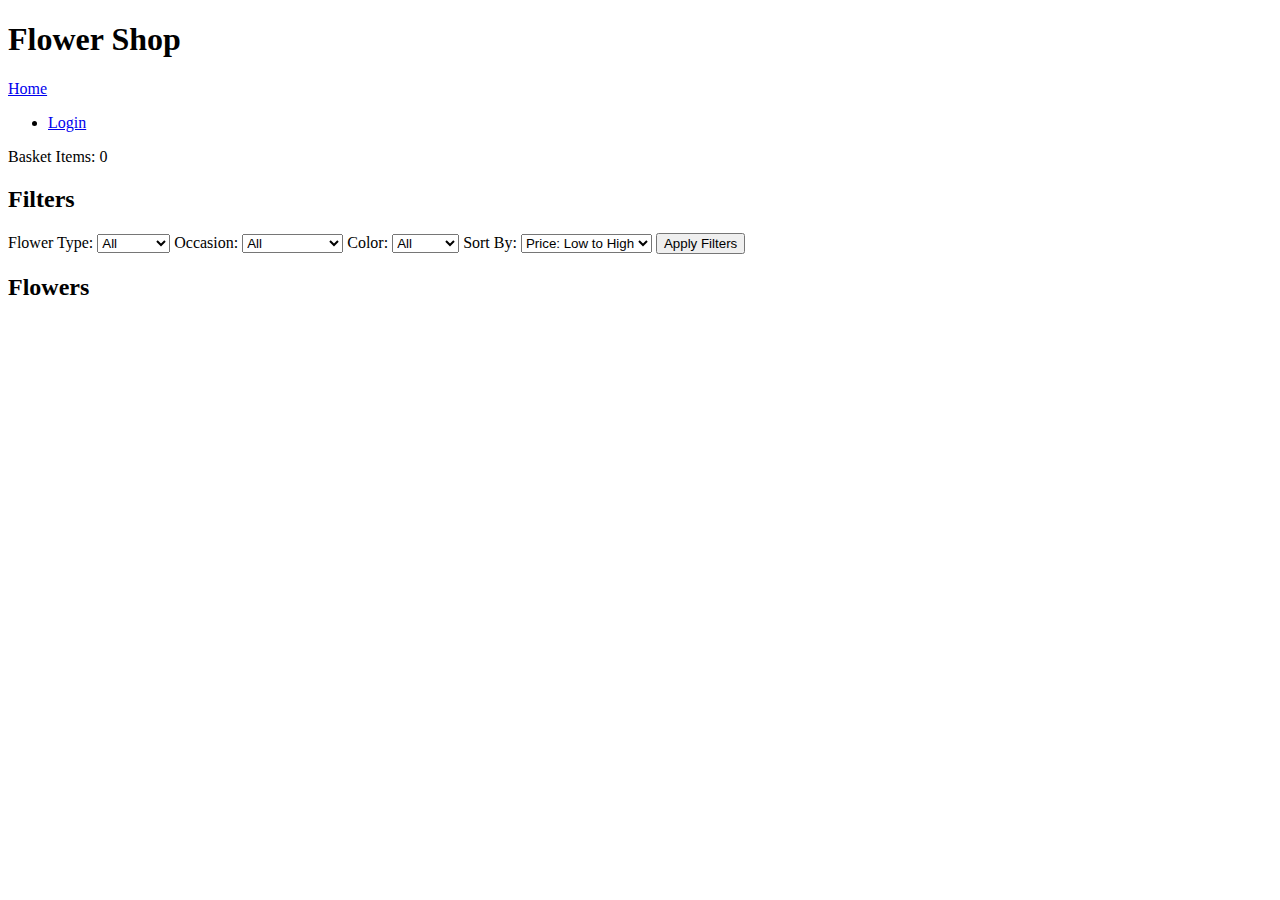
==== index.html @ 8ebb3d56 "almost done" ====
<!DOCTYPE html>
<html lang="en">
<head>
    <meta charset="UTF-8">
    <meta name="viewport" content="width=device-width, initial-scale=1.0">
    <title>Flower Shop</title>
</head>
<body>
    <header>
        <h1>Flower Shop</h1>
        <nav class="topnav">
            <a href="index.html">Home</a>
            <!-- Additional navigation items can be added here -->
            <ul>
                <li class="right"><a href="login.html">Login</a></li> <!-- Updated via JavaScript -->
                <li class="right"><a href="signup.html">Signup</a></li> <!-- Updated via JavaScript -->
            </ul>
        </nav>
        <div id="basket">
            Basket Items: <span id="basketCount">0</span>
        </div>
    </header>

    <section>
        <h2>Filters</h2>
        <label for="flowerType">Flower Type:</label>
        <select id="flowerType">
            <option value="">All</option>
            <option value="mixed">Mixed</option>
            <option value="roses">Roses</option>
            <option value="tulips">Valencia</option>
            <option value="daisies">Daisies</option>
        </select>

        <label for="occasion">Occasion:</label>
        <select id="occasion">
            <option value="">All</option>
            <option value="mother's day">Mother's Day</option>
            <option value="birthday">Birthday</option>
            <option value="thank you">Thank You</option>
        </select>

        <label for="color">Color:</label>
        <select id="color">
            <option value="">All</option>
            <option value="red">Red</option>
            <option value="yellow">Yellow</option>
            <option value="green">Green</option>
            <option value="orange">Orange</option>
        </select>

        <label for="sort">Sort By:</label>
        <select id="sort">
            <option value="priceLowHigh">Price: Low to High</option>
            <option value="priceHighLow">Price: High to Low</option>
        </select>

        <button onclick="applyFilters()">Apply Filters</button>
    </section>

    <section id="flowerList">
        <h2>Flowers</h2>
        <!-- Flowers will be loaded here dynamically -->
    </section>

    <script src="configuration.js"></script>
    <script src="main.js"></script>
</body>
</html>
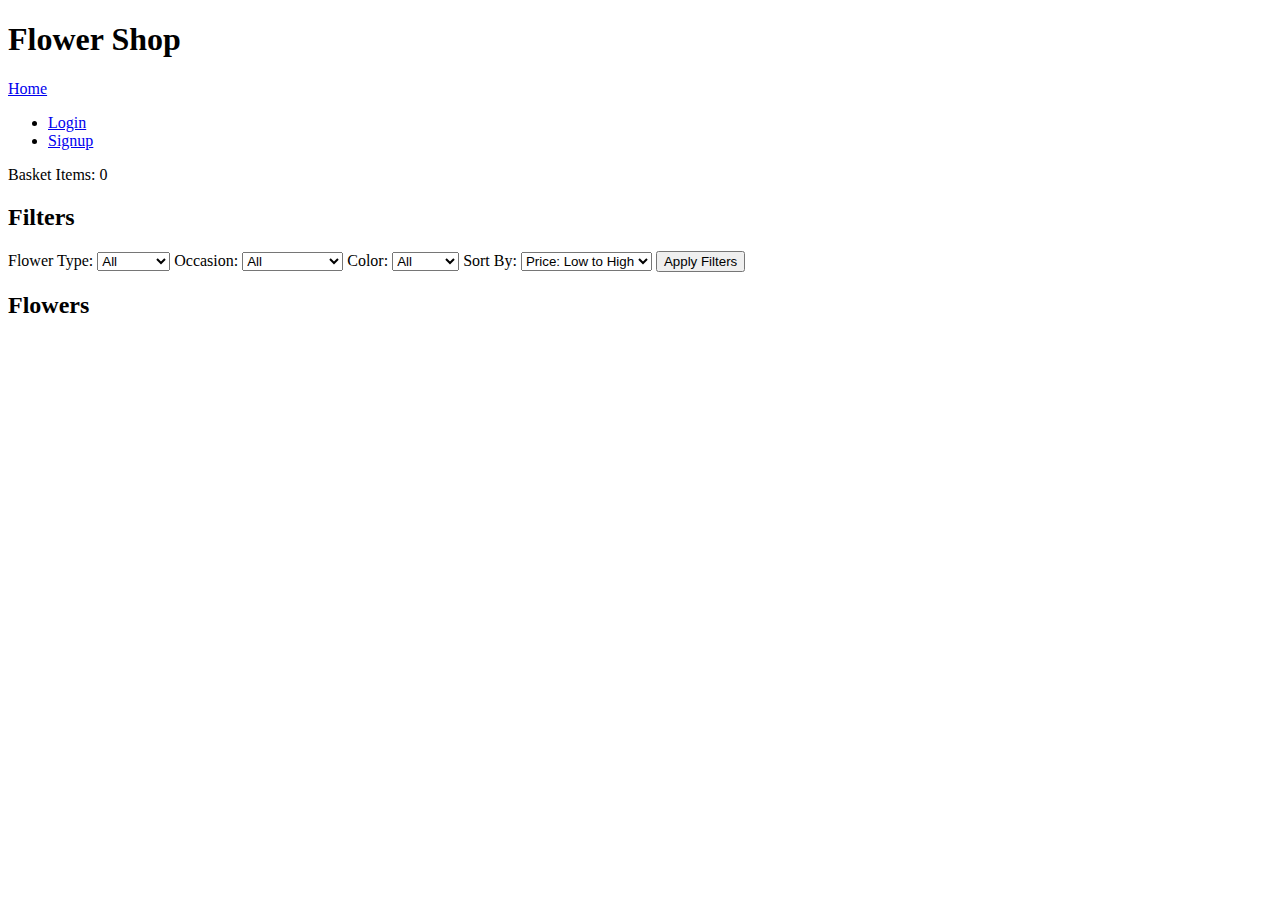
==== commit 929cdf91: "--" ====
--- a/index.html
+++ b/index.html
@@ -65,5 +65,4 @@
 
     <script src="configuration.js"></script>
     <script src="main.js"></script>
-</body>
-</html>
+</body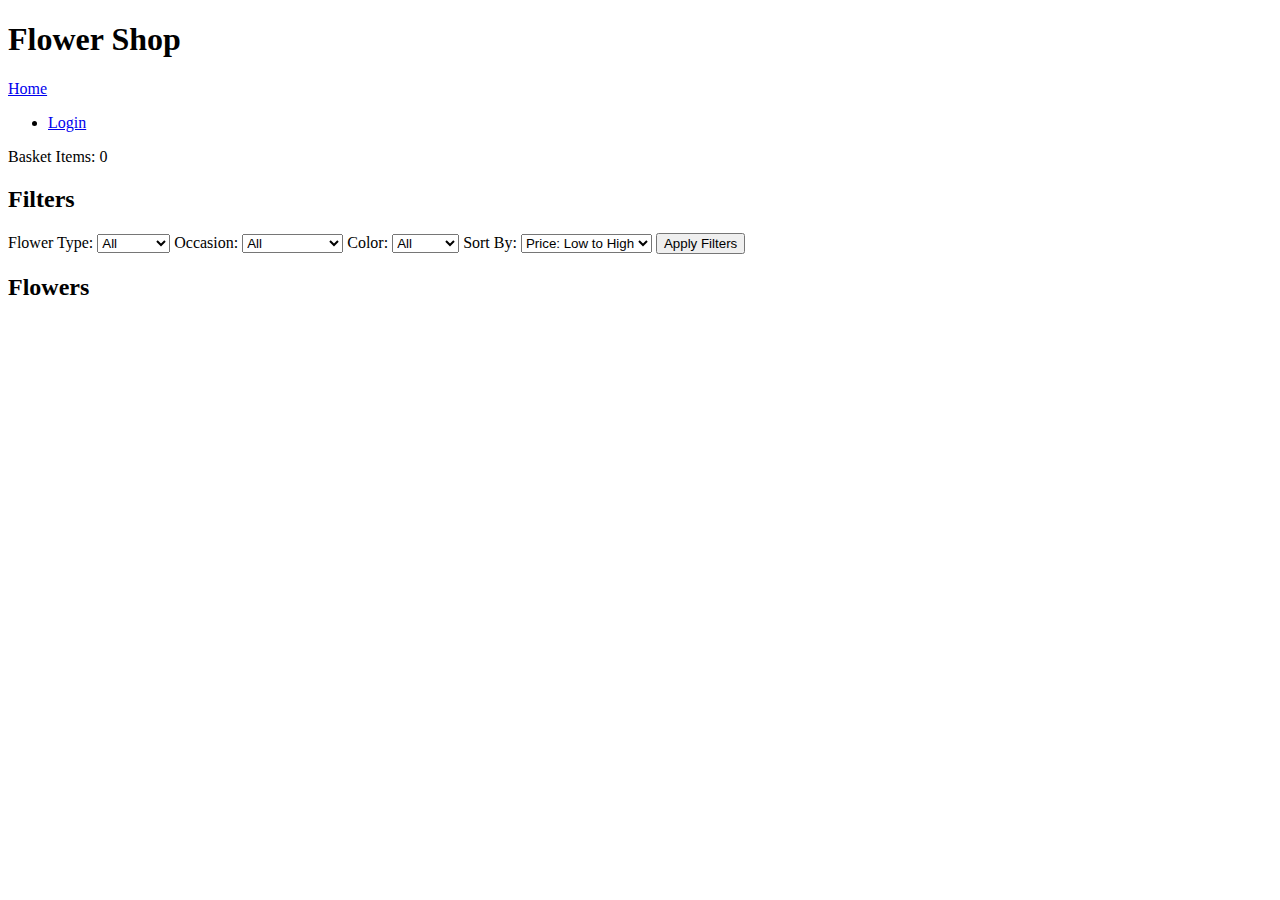
==== commit 00d57765: "----" ====
--- a/index.html
+++ b/index.html
@@ -65,4 +65,5 @@
 
     <script src="configuration.js"></script>
     <script src="main.js"></script>
-</body+</body>
+</html>
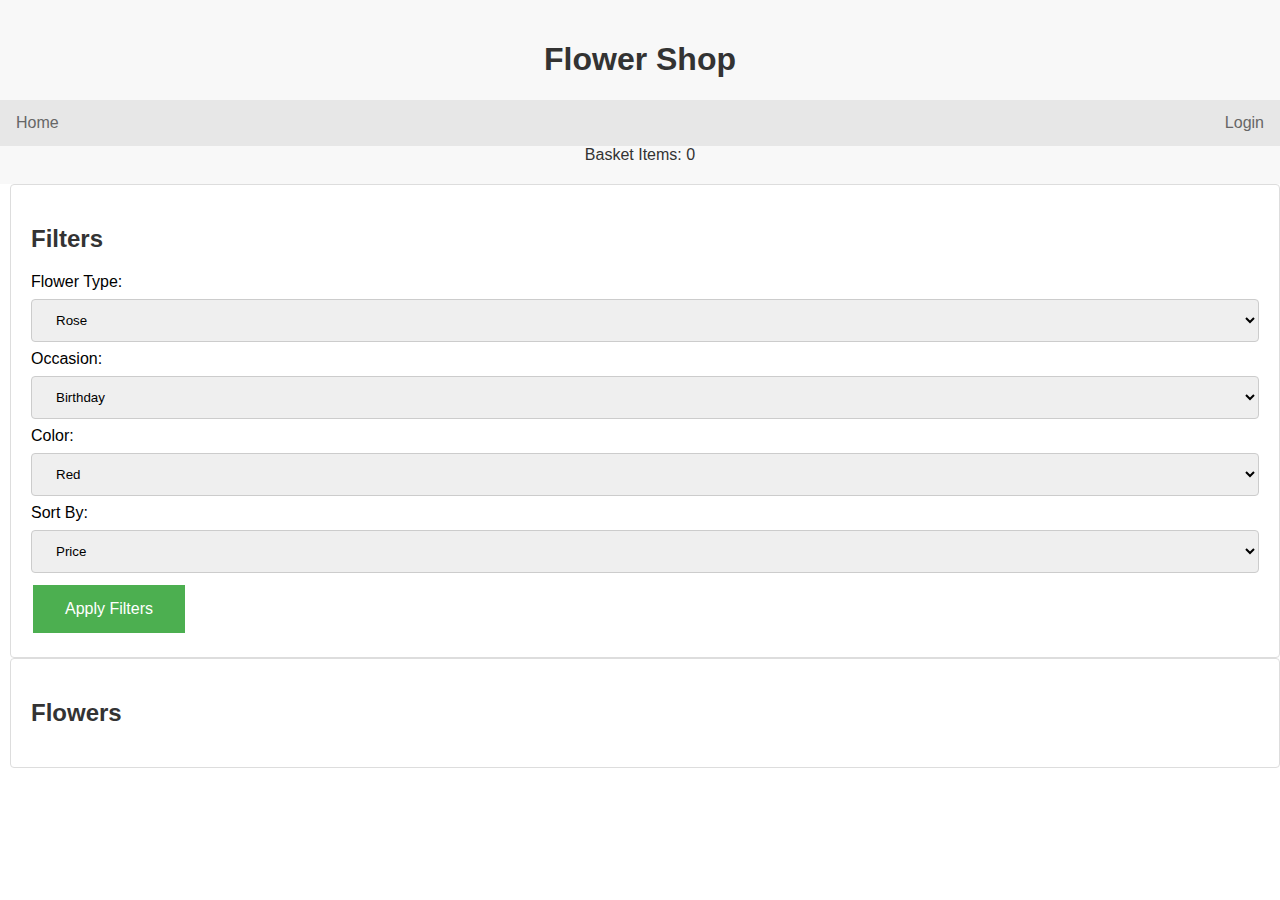
==== commit 2568647e: "frontend finished" ====
--- a/index.html
+++ b/index.html
@@ -4,6 +4,7 @@
     <meta charset="UTF-8">
     <meta name="viewport" content="width=device-width, initial-scale=1.0">
     <title>Flower Shop</title>
+    <link rel="stylesheet" href="style.css">
 </head>
 <body>
     <header>
@@ -24,38 +25,35 @@
     <section>
         <h2>Filters</h2>
         <label for="flowerType">Flower Type:</label>
-        <select id="flowerType">
-            <option value="">All</option>
-            <option value="mixed">Mixed</option>
-            <option value="roses">Roses</option>
-            <option value="tulips">Valencia</option>
-            <option value="daisies">Daisies</option>
-        </select>
+<select id="flowerType">
+    <option value="rose">Rose</option>
+    <option value="tulip">Tulip</option>
+    <!-- Add more options as needed -->
+</select>
 
-        <label for="occasion">Occasion:</label>
-        <select id="occasion">
-            <option value="">All</option>
-            <option value="mother's day">Mother's Day</option>
-            <option value="birthday">Birthday</option>
-            <option value="thank you">Thank You</option>
-        </select>
+<label for="occasion">Occasion:</label>
+<select id="occasion">
+    <option value="birthday">Birthday</option>
+    <option value="anniversary">Anniversary</option>
+    <!-- Add more options as needed -->
+</select>
 
-        <label for="color">Color:</label>
-        <select id="color">
-            <option value="">All</option>
-            <option value="red">Red</option>
-            <option value="yellow">Yellow</option>
-            <option value="green">Green</option>
-            <option value="orange">Orange</option>
-        </select>
+<label for="color">Color:</label>
+<select id="color">
+    <option value="red">Red</option>
+    <option value="blue">Blue</option>
+    <!-- Add more options as needed -->
+</select>
 
-        <label for="sort">Sort By:</label>
-        <select id="sort">
-            <option value="priceLowHigh">Price: Low to High</option>
-            <option value="priceHighLow">Price: High to Low</option>
-        </select>
+<label for="sort">Sort By:</label>
+<select id="sort">
+    <option value="price">Price</option>
+    <option value="name">Name</option>
+    <!-- Add more options as needed -->
+</select>
 
-        <button onclick="applyFilters()">Apply Filters</button>
+<button onclick="applyFilters()">Apply Filters</button>
+
     </section>
 
     <section id="flowerList">
--- a/style.css
+++ b/style.css
@@ -0,0 +1,175 @@
+/* General Styles */
+body, html {
+    margin: 0;
+    padding: 0;
+    font-family: 'Arial', sans-serif;
+}
+
+header {
+    background-color: #f8f8f8;
+    color: #333;
+    text-align: center;
+    padding: 20px 0;
+}
+
+nav.topnav {
+    background-color: #e7e7e7;
+    color: #333;
+    padding: 0;
+    overflow: hidden;
+}
+
+nav.topnav a {
+    float: left;
+    display: block;
+    color: #666;
+    text-align: center;
+    padding: 14px 16px;
+    text-decoration: none;
+}
+
+nav.topnav a:hover {
+    background-color: #ddd;
+    color: black;
+}
+
+nav.topnav ul {
+    list-style: none;
+    margin: 0;
+    padding: 0;
+}
+
+nav.topnav ul li.right {
+    float: right;
+}
+
+section {
+    padding: 20px;
+    margin-left: 10px;
+    background-color: #fff;
+    border: 1px solid #ddd;
+    border-radius: 4px;
+}
+
+h1, h2 {
+    color: #333;
+}
+
+/* Forms and Buttons */
+button {
+    background-color: #4CAF50; /* Green */
+    border: none;
+    color: white;
+    padding: 15px 32px;
+    text-align: center;
+    text-decoration: none;
+    display: inline-block;
+    font-size: 16px;
+    margin: 4px 2px;
+    cursor: pointer;
+}
+
+button:hover {
+    background-color: #45a049;
+}
+
+input[type="text"], input[type="date"], select {
+    width: 100%;
+    padding: 12px 20px;
+    margin: 8px 0;
+    display: inline-block;
+    border: 1px solid #ccc;
+    border-radius: 4px;
+    box-sizing: border-box;
+}
+
+/* Container and Rows for Layout */
+.container {
+    padding: 16px;
+}
+
+.row:after {
+    content: "";
+    display: table;
+    clear: both;
+}
+
+.col {
+    float: left;
+    width: 50%;
+    padding: 10px;
+    box-sizing: border-box;
+}
+
+/* Social Media Buttons */
+.fb, .google {
+    background-color: #4267B2;
+    color: white;
+    padding: 14px 20px;
+    border-radius: 4px;
+    text-align: center;
+    margin-top: 16px;
+}
+
+.google {
+    background-color: #db4437;
+}
+
+.fb:hover, .google:hover {
+    opacity: 0.8;
+}
+
+.vl {
+    position: absolute;
+    left: 50%;
+    transform: translate(-50%);
+    border: 2px solid #ddd;
+    height: 175px;
+}
+
+.vl-innertext {
+    position: absolute;
+    top: 50%;
+    transform: translate(-50%, -50%);
+    background-color: #f1f1f1;
+    border: 1px solid #ccc;
+    border-radius: 50%;
+    padding: 8px 10px;
+}
+
+/* Responsive */
+@media screen and (max-width: 800px) {
+    .col {
+        width: 100%;
+    }
+    .vl {
+        display: none;
+    }
+    .hide-md-lg {
+        display: block;
+        text-align: center;
+    }
+}
+
+/* Bottom Container */
+.bottom-container {
+    background-color: #333;
+    color: white;
+    text-align: center;
+    padding: 20px;
+    position: fixed;
+    bottom: 0;
+    width: 100%;
+}
+
+.bottom-container a {
+    color: lightgray;
+    padding: 10px;
+    margin: 5px;
+    border-radius: 4px;
+    text-decoration: none;
+}
+
+.bottom-container a:hover {
+    color: white;
+}
